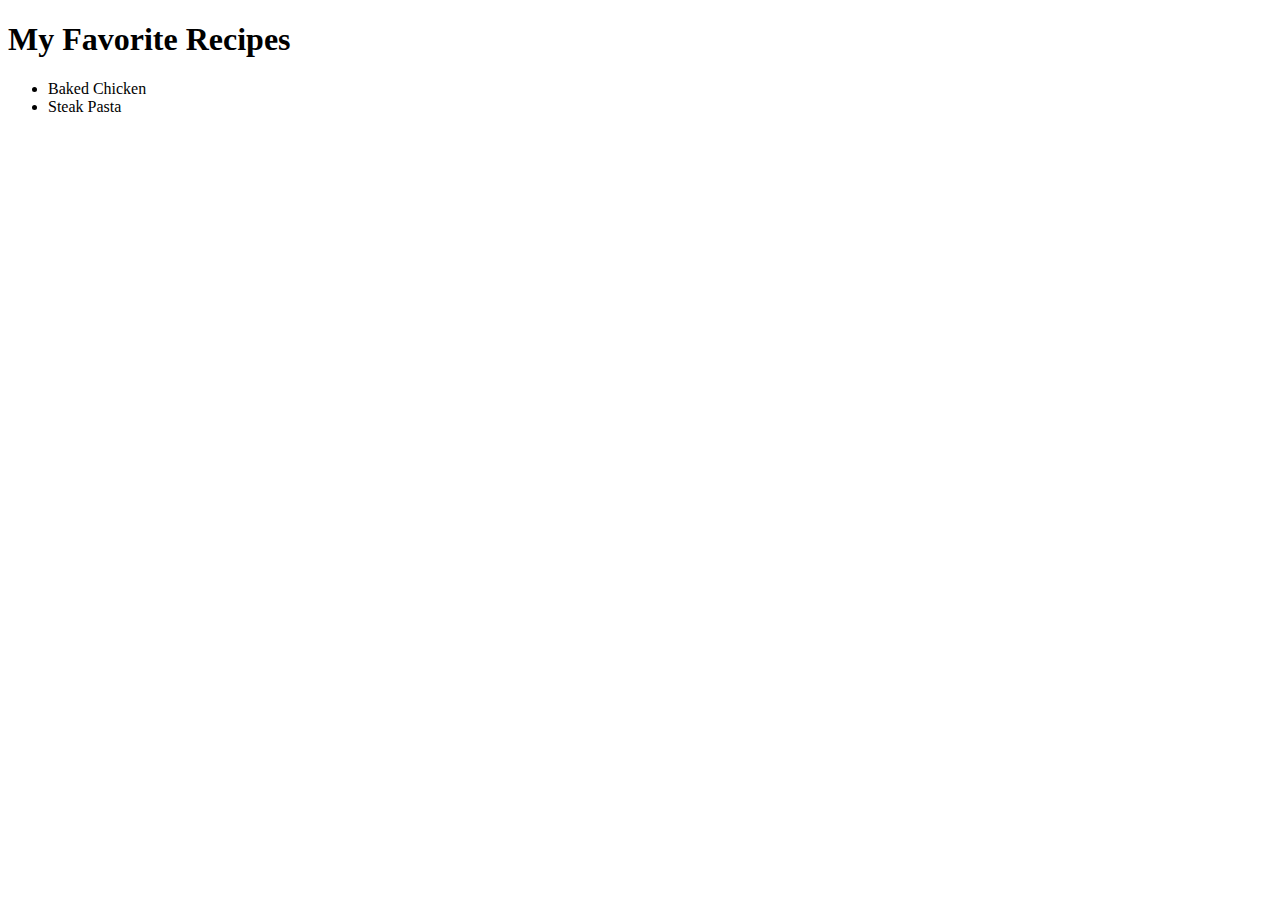
==== index.html @ cc9d529f "Create links to recipe source files and set boilerplates for those files" ====
<!DOCTYPE html>
<html lang="en">
<head>
    <meta charset="UTF-8">
    <meta http-equiv="X-UA-Compatible" content="IE=edge">
    <meta name="viewport" content="width=device-width, initial-scale=1.0">
    <title>Recipe List</title>
</head>
<body>

    <!-- List of links that contain recipes -->
    <h1>My Favorite Recipes</h1>
    <ul>
        <li><a>Baked Chicken</a></li>
        <li><a>Steak Pasta</a></li>
    </ul>
    
</body>
</html>
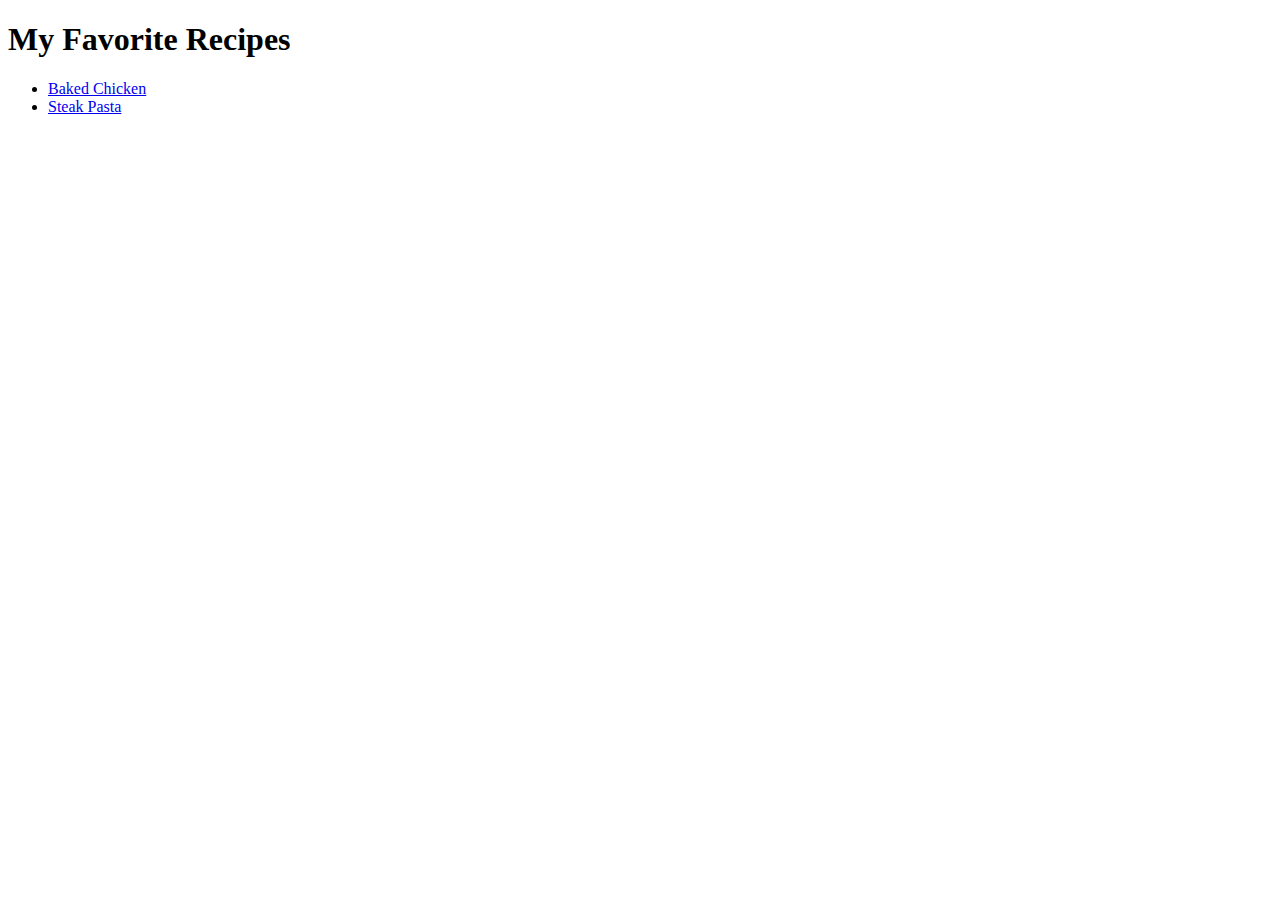
==== commit 31f438fa: "set relative hypertext references for recipe links" ====
--- a/index.html
+++ b/index.html
@@ -11,8 +11,8 @@
     <!-- List of links that contain recipes -->
     <h1>My Favorite Recipes</h1>
     <ul>
-        <li><a>Baked Chicken</a></li>
-        <li><a>Steak Pasta</a></li>
+        <li><a href="bakedChicken.html">Baked Chicken</a></li>
+        <li><a href="steakPasta.html">Steak Pasta</a></li>
     </ul>
     
 </body>
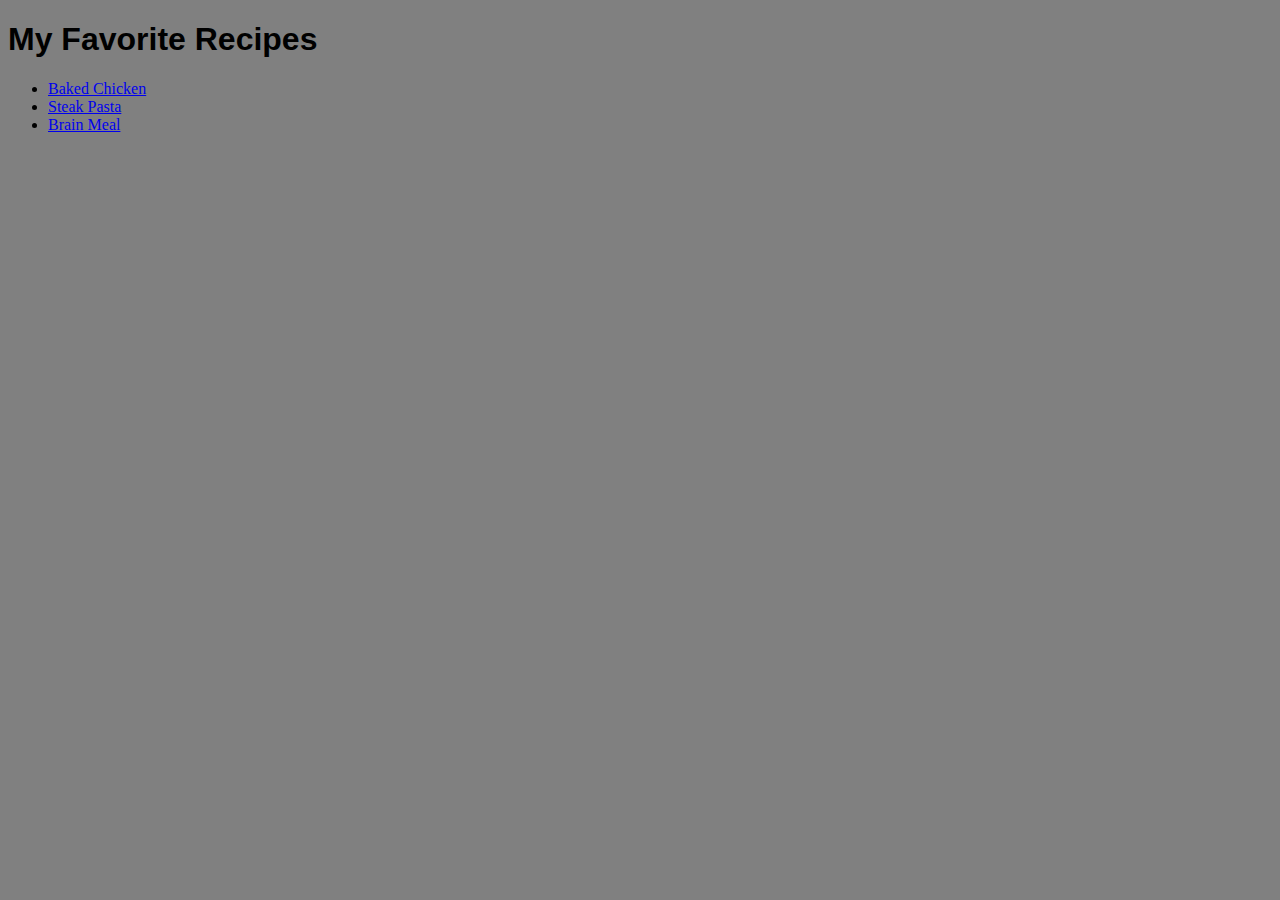
==== commit b93acaa0: "Add another recipe: "Brain Food"" ====
--- a/index.html
+++ b/index.html
@@ -1,11 +1,14 @@
 <!DOCTYPE html>
 <html lang="en">
+
 <head>
+    <link rel="stylesheet" href="css/styles.css">
     <meta charset="UTF-8">
     <meta http-equiv="X-UA-Compatible" content="IE=edge">
     <meta name="viewport" content="width=device-width, initial-scale=1.0">
     <title>Recipe List</title>
 </head>
+
 <body>
 
     <!-- List of links that contain recipes -->
@@ -13,7 +16,9 @@
     <ul>
         <li><a href="bakedChicken.html">Baked Chicken</a></li>
         <li><a href="steakPasta.html">Steak Pasta</a></li>
+        <li><a href="brainMeal.html">Brain Meal</a></li>
     </ul>
-    
+
 </body>
+
 </html>--- a/css/styles.css
+++ b/css/styles.css
@@ -0,0 +1,9 @@
+* {
+    background-color: grey;
+}
+
+h1,
+h2,
+p {
+    font-family: Verdana, Geneva, Tahoma, sans-serif;
+}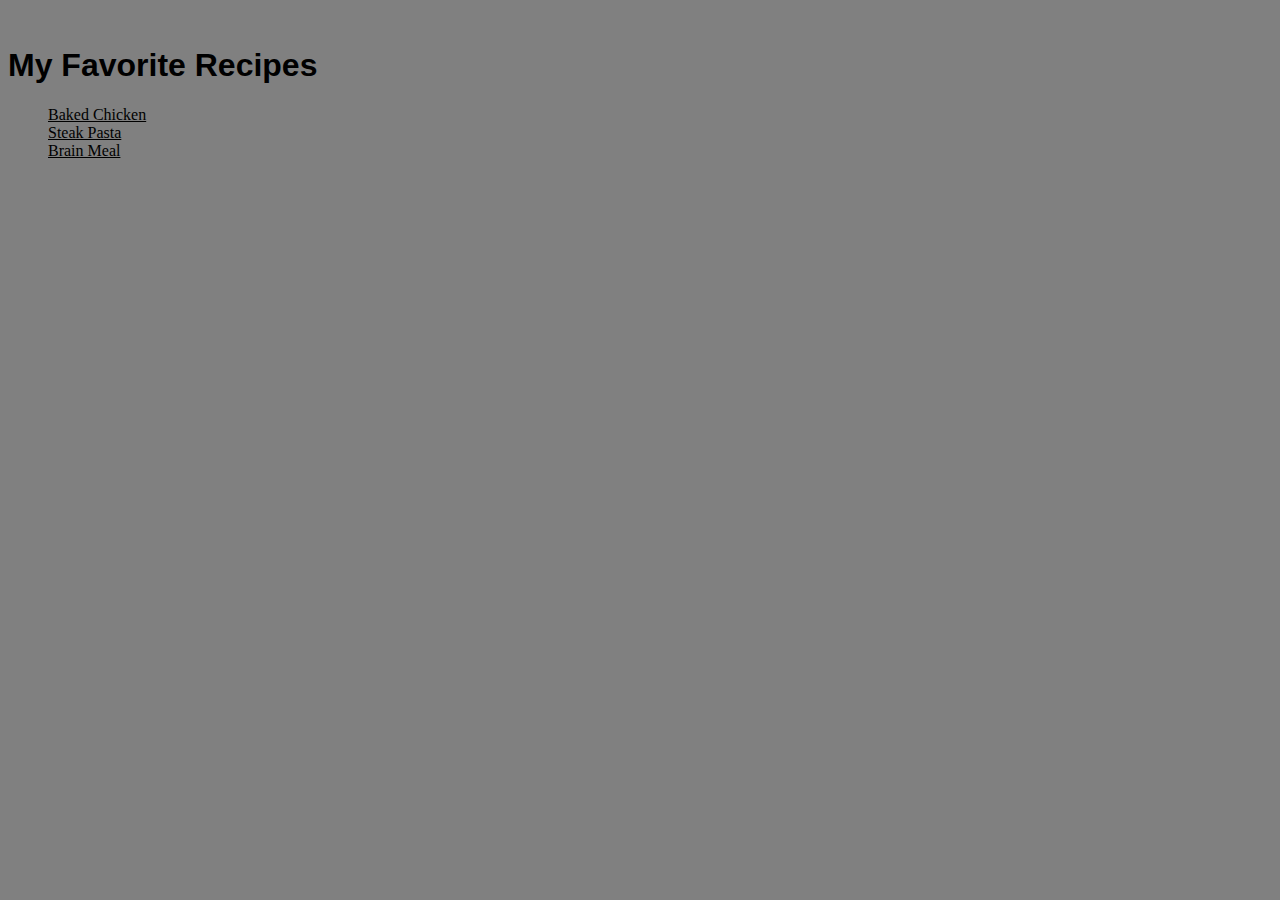
==== commit 18a12865: "Add image element for utensils image" ====
--- a/index.html
+++ b/index.html
@@ -11,9 +11,11 @@
 
 <body>
 
+    <img src="images/utensils.png" alt="">
+
     <!-- List of links that contain recipes -->
     <h1>My Favorite Recipes</h1>
-    <ul>
+    <ul class="recipe-list">
         <li><a href="bakedChicken.html">Baked Chicken</a></li>
         <li><a href="steakPasta.html">Steak Pasta</a></li>
         <li><a href="brainMeal.html">Brain Meal</a></li>
--- a/css/styles.css
+++ b/css/styles.css
@@ -6,4 +6,12 @@
 h2,
 p {
     font-family: Verdana, Geneva, Tahoma, sans-serif;
+}
+
+.recipe-list li {
+    list-style: none;
+}
+
+.recipe-list a {
+    color: inherit;
 }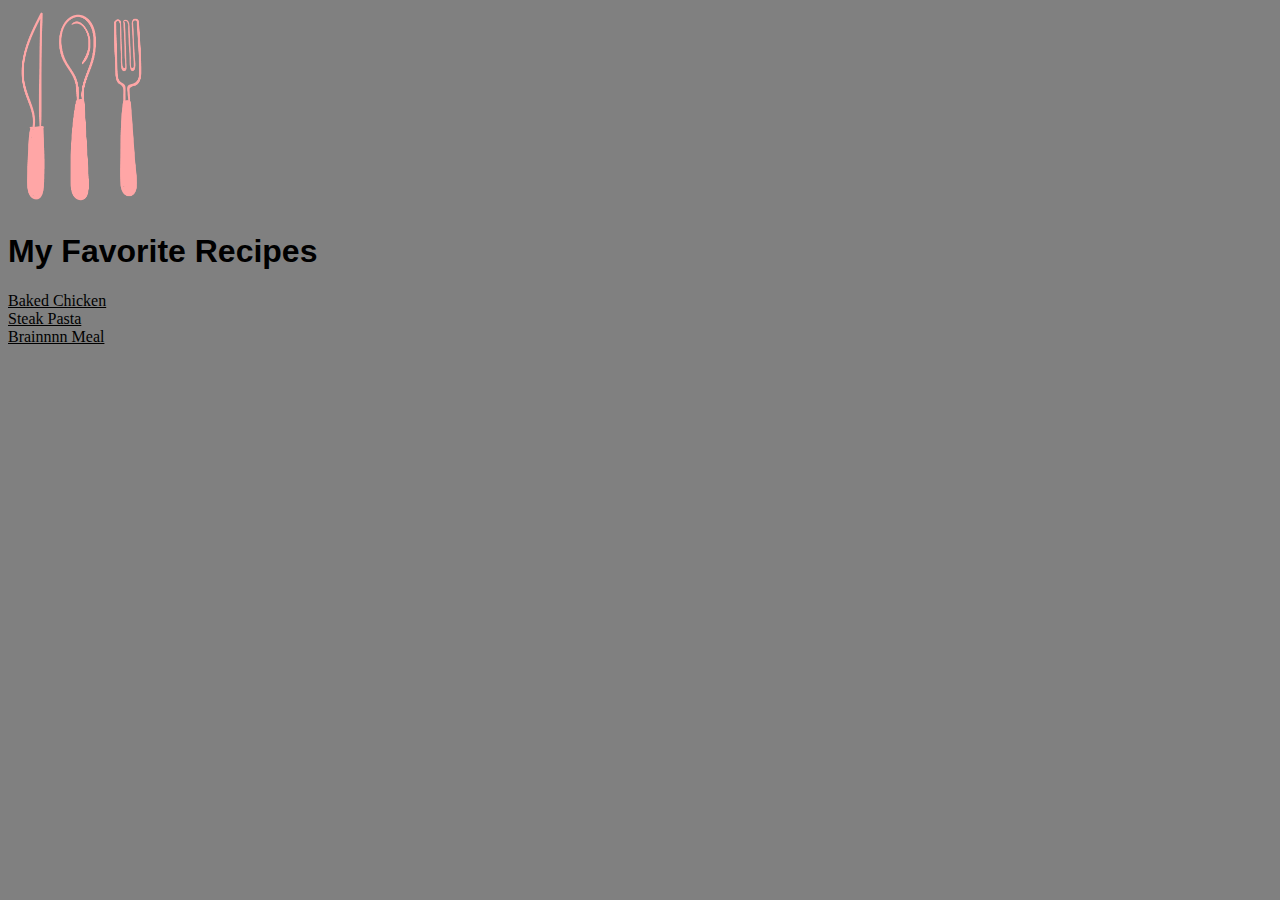
==== commit 59729e5e: "Small text change to test SSH connection" ====
--- a/index.html
+++ b/index.html
@@ -11,14 +11,14 @@
 
 <body>
 
-    <img src="images/utensils.png" alt="">
+    <img class="utensils" src="images/utensils.png" alt="">
 
     <!-- List of links that contain recipes -->
     <h1>My Favorite Recipes</h1>
     <ul class="recipe-list">
         <li><a href="bakedChicken.html">Baked Chicken</a></li>
         <li><a href="steakPasta.html">Steak Pasta</a></li>
-        <li><a href="brainMeal.html">Brain Meal</a></li>
+        <li><a href="brainMeal.html">Brainnnn Meal</a></li>
     </ul>
 
 </body>
--- a/css/styles.css
+++ b/css/styles.css
@@ -8,10 +8,23 @@
     font-family: Verdana, Geneva, Tahoma, sans-serif;
 }
 
+ol {
+    width: 40%;
+}
+
+.recipe-list {
+    padding-left: 0pt;
+}
+
 .recipe-list li {
     list-style: none;
 }
 
 .recipe-list a {
     color: inherit;
+}
+
+.utensils {
+    width: 150px;
+    height: 200px;
 }